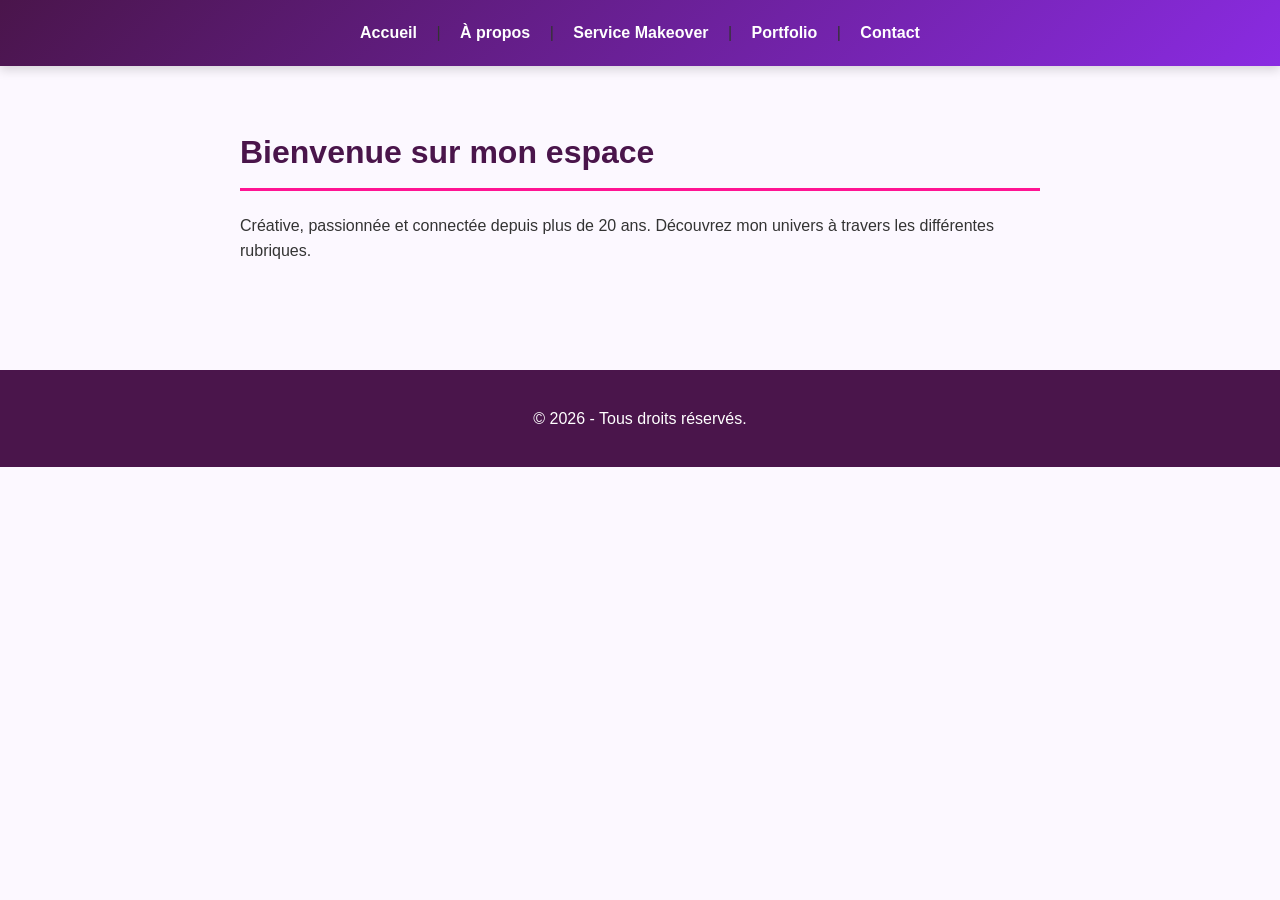
==== index.html @ 1ee6473e "1st upload" ====
<!DOCTYPE html>
<html lang="fr">
<head>
    <meta charset="UTF-8">
    <title>Accueil - Mon Espace</title>
    <link rel="stylesheet" href="style.css">
</head>
<body>
<header>
        <nav>
            <a href="index.html">Accueil</a> | 
            <a href="apropos.html">À propos</a> | 
            <a href="makeover.html">Service Makeover</a> | 
            <a href="portfolio.html">Portfolio</a> | 
            <a href="contact.html">Contact</a>
        </nav>
    </header>
    <main>
        <h1>Bienvenue sur mon espace</h1>
        <p>Créative, passionnée et connectée depuis plus de 20 ans. Découvrez mon univers à travers les différentes rubriques.</p>
    </main>
    <footer><p>&copy; 2026 - Tous droits réservés.</p></footer>
</body>
</html>
---- style.css ----
/* Styles Généraux */
body {
    font-family: 'Segoe UI', Tahoma, Geneva, Verdana, sans-serif;
    background-color: #fcf8ff;
    color: #333333;
    margin: 0;
    padding: 0;
    line-height: 1.6;
}

/* En-tête et Navigation (Identique sur toutes les pages) */
header {
    background: linear-gradient(135deg, #4A154B, #8A2BE2);
    padding: 20px;
    text-align: center;
    position: sticky;
    top: 0;
    z-index: 1000;
    box-shadow: 0 4px 10px rgba(0,0,0,0.15);
}

header nav a {
    color: #ffffff;
    text-decoration: none;
    font-weight: bold;
    margin: 0 15px;
    transition: color 0.3s ease;
}

header nav a:hover {
    color: #FF1493;
}

/* Contenu des pages */
main {
    padding: 40px 20px;
    max-width: 800px;
    margin: 0 auto;
}

h1 {
    color: #4A154B;
    border-bottom: 3px solid #FF1493;
    padding-bottom: 10px;
}

h2 {
    color: #8A2BE2;
}

a {
    color: #8A2BE2;
    text-decoration: none;
    font-weight: 600;
}

a:hover {
    color: #FF1493;
}

/* Formulaire */
form {
    background-color: #ffffff;
    padding: 30px;
    border-radius: 15px;
    box-shadow: 0 8px 24px rgba(138, 43, 226, 0.1);
    border-left: 5px solid #FF1493;
}

input[type="text"], input[type="email"], textarea {
    width: 100%;
    padding: 12px;
    margin-top: 6px;
    margin-bottom: 20px;
    border: 1px solid #ddd;
    border-radius: 8px;
    box-sizing: border-box;
}

button {
    background: linear-gradient(135deg, #8A2BE2, #FF1493);
    color: white;
    border: none;
    padding: 12px 30px;
    font-size: 1em;
    font-weight: bold;
    border-radius: 25px;
    cursor: pointer;
}

footer {
    background-color: #4A154B;
    color: white;
    text-align: center;
    padding: 20px;
    margin-top: 50px;
}
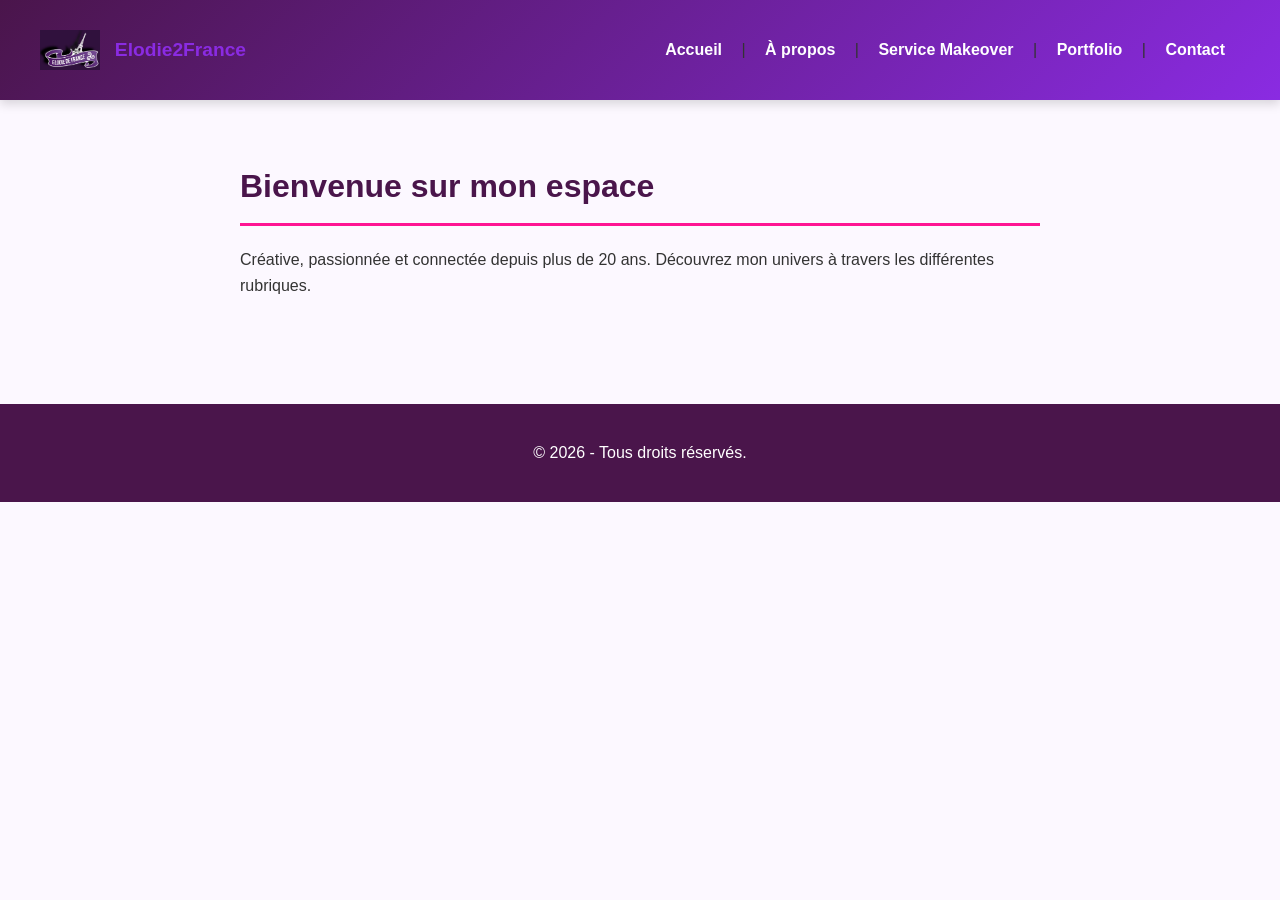
==== commit fec16d32: "Update index.html" ====
--- a/index.html
+++ b/index.html
@@ -4,9 +4,14 @@
     <meta charset="UTF-8">
     <title>Accueil - Mon Espace</title>
     <link rel="stylesheet" href="style.css">
-</head>
-<body>
 <header>
+    <div style="display: flex; align-items: center; justify-content: space-between; max-width: 1200px; margin: 0 auto; padding: 10px 20px;">
+        
+        <a href="index.html" style="display: flex; align-items: center; text-decoration: none;">
+            <img src="images/logo.jpg" alt="Logo Elodie2France" style="height: 40px; width: auto; margin-right: 15px;">
+            <span style="color: #8A2BE2; font-weight: bold; font-size: 1.2em;">Elodie2France</span>
+        </a>
+
         <nav>
             <a href="index.html">Accueil</a> | 
             <a href="apropos.html">À propos</a> | 
@@ -14,11 +19,12 @@
             <a href="portfolio.html">Portfolio</a> | 
             <a href="contact.html">Contact</a>
         </nav>
-    </header>
+    </div>
+</header>
     <main>
         <h1>Bienvenue sur mon espace</h1>
         <p>Créative, passionnée et connectée depuis plus de 20 ans. Découvrez mon univers à travers les différentes rubriques.</p>
     </main>
     <footer><p>&copy; 2026 - Tous droits réservés.</p></footer>
 </body>
-</html>+</html>
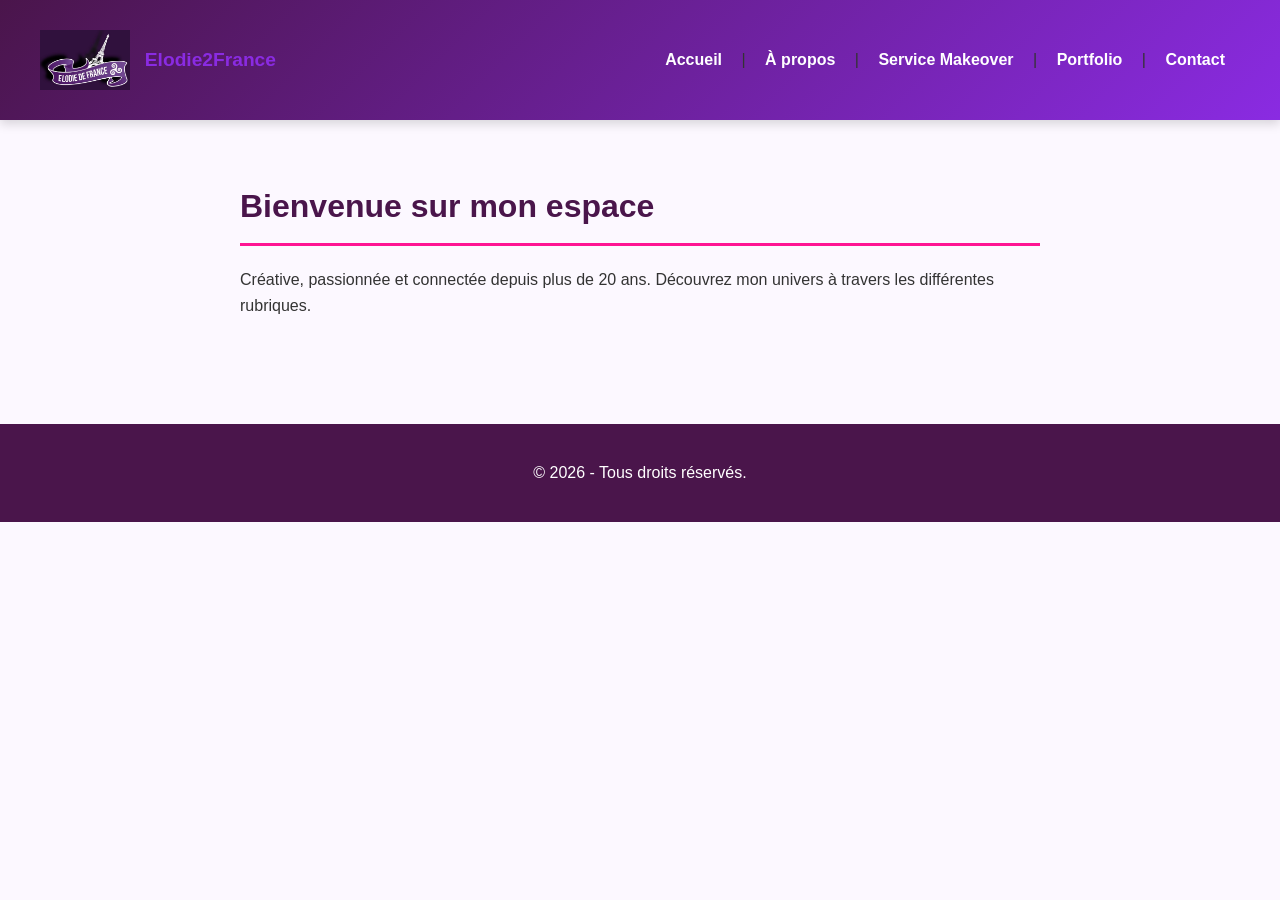
==== commit 3e70c5fc: "Update index.html logo" ====
--- a/index.html
+++ b/index.html
@@ -4,11 +4,13 @@
     <meta charset="UTF-8">
     <title>Accueil - Mon Espace</title>
     <link rel="stylesheet" href="style.css">
+</head>
+<body>
 <header>
     <div style="display: flex; align-items: center; justify-content: space-between; max-width: 1200px; margin: 0 auto; padding: 10px 20px;">
         
         <a href="index.html" style="display: flex; align-items: center; text-decoration: none;">
-            <img src="images/logo.jpg" alt="Logo Elodie2France" style="height: 40px; width: auto; margin-right: 15px;">
+            <img src="images/logo.jpg" alt="Logo Elodie2France" style="height: 60px; width: auto; margin-right: 15px;">
             <span style="color: #8A2BE2; font-weight: bold; font-size: 1.2em;">Elodie2France</span>
         </a>
 
